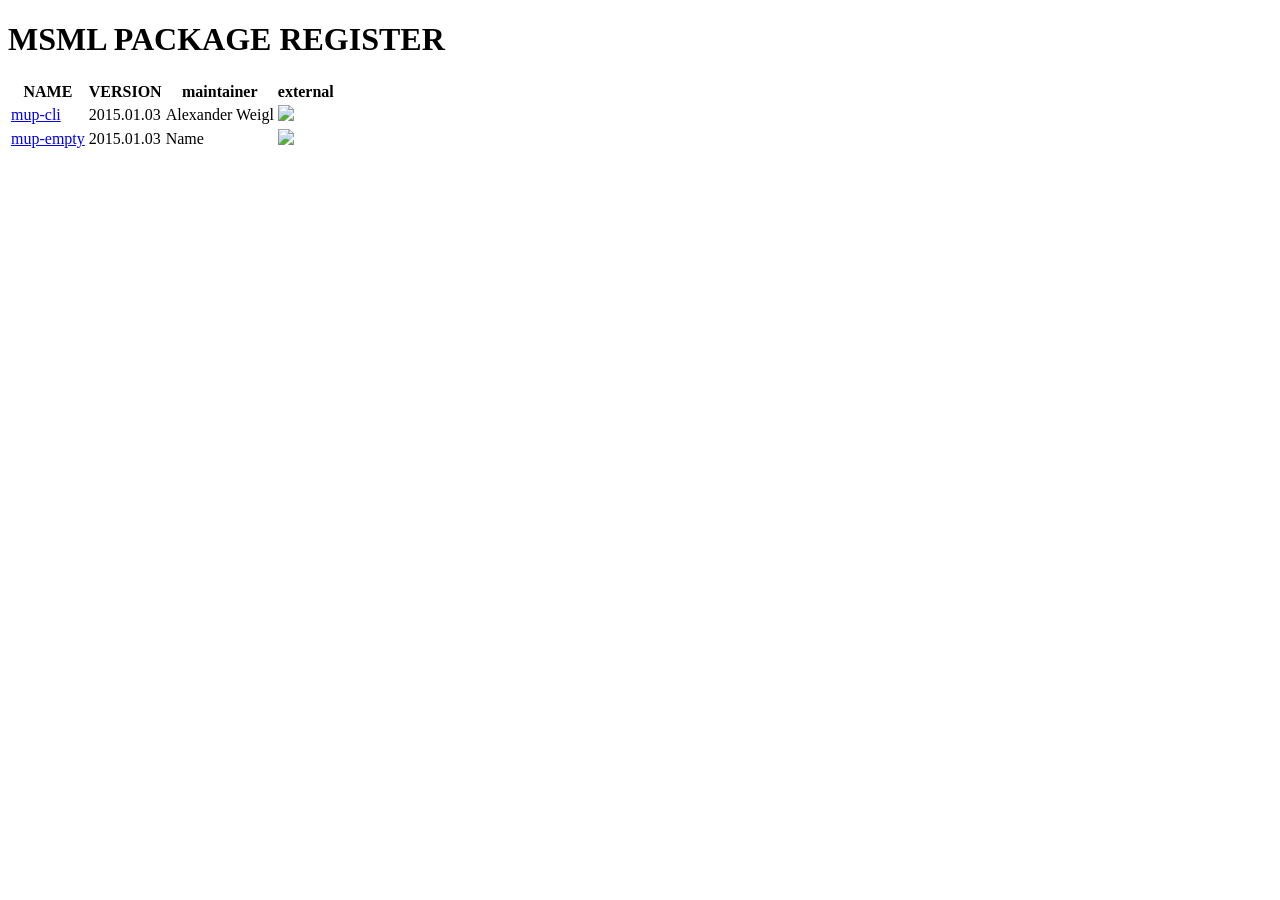
==== index.html @ 267f8ae7 "." ====
<!DOCTYPE html>
<html>
<head lang="en">
    <!--<link href="/grid.css" rel="stylesheet" type="text/css"/>-->
    <link rel="stylesheet" href="http://yui.yahooapis.com/pure/0.5.0/pure-min.css">
    <link href="https://areku.github.io//msml-package-register//style.css" rel="stylesheet" type="text/css"/>
    <meta charset="UTF-8">
    <title></title>
    <style>
        
            
            
        
    </style>
</head>
<body class="register">

    <div class="content">
        
            <div class="pure-g">
                <div class="pure-u-3-4 g1">
                    <div class="first">
                        
    <h1>MSML PACKAGE REGISTER</h1>

                    </div>
                </div>
                <div class="pure-u-1-4 g2">
                    <div class="second">
                        
                    </div>
                </div>
                <div class="pure-u-3-4 g3">
                    <div class="third">
                        
    <table class="pure-table pure-table-horizontal pure-table-striped">
        <thead>
            <tr>
                <th>NAME</th>
                <th>VERSION</th>
                <th>maintainer</th>
                <th>external</th>
            </tr>
        </thead>
        <tbody>
        
            <tr>
                <td><a href="/msml-package-register//packages/CognitionGuidedSurgery_mup-cli">mup-cli</a></td>
                <td>2015.01.03</td>
                <td>Alexander Weigl </td>
                <td><a href="https://github.com/CognitionGuidedSurgery/mup-cli"><img width="16px" src="/msml-package-register//assets/GitHub-Mark-32px.png"/></a></td>
            </tr>
        
            <tr>
                <td><a href="/msml-package-register//packages/CognitionGuidedSurgery_mup-empty">mup-empty</a></td>
                <td>2015.01.03</td>
                <td>Name </td>
                <td><a href="https://github.com/CognitionGuidedSurgery/mup-empty"><img width="16px" src="/msml-package-register//assets/GitHub-Mark-32px.png"/></a></td>
            </tr>
        
        </tbody>
    </table>


                    </div>
                </div>
                <div class="pure-u-1-4 g4">
                    <div class="fourth">
                        
                    </div>
                </div>
            </div>
        
    </div>

</body>
</html>
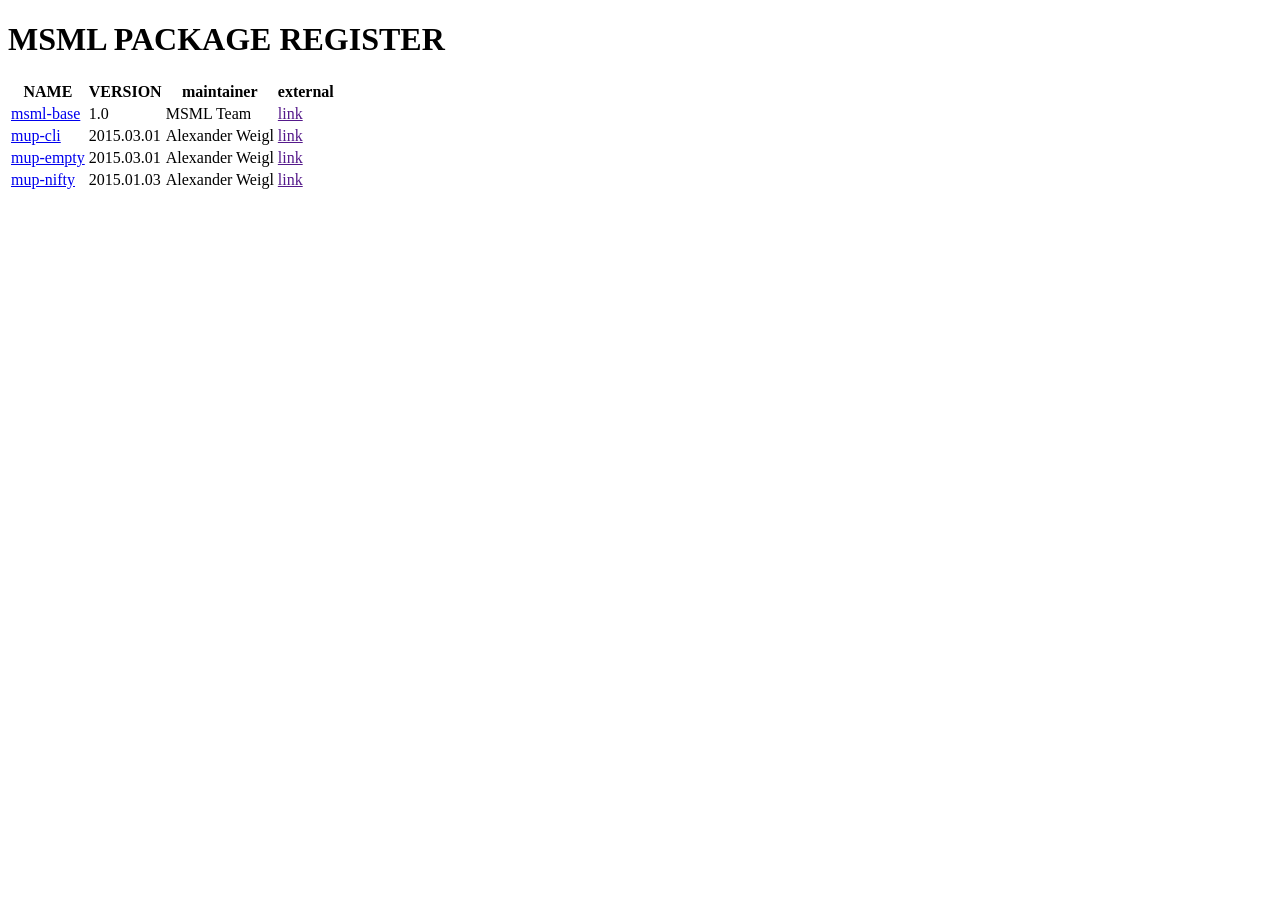
==== commit 1e5e4397: "update to xml version" ====
--- a/index.html
+++ b/index.html
@@ -45,17 +45,31 @@
         <tbody>
         
             <tr>
-                <td><a href="/msml-package-register//packages/CognitionGuidedSurgery_mup-cli">mup-cli</a></td>
-                <td>2015.01.03</td>
-                <td>Alexander Weigl </td>
-                <td><a href="https://github.com/CognitionGuidedSurgery/mup-cli"><img width="16px" src="/msml-package-register//assets/GitHub-Mark-32px.png"/></a></td>
+                <td><a href="/msml-package-register//p/msml-base.html">msml-base</a></td>
+                <td>1.0</td>
+                <td>MSML Team</td>
+                <td><a href=""><!--img width="16px" src=""/>-->link</a></td>
             </tr>
         
             <tr>
-                <td><a href="/msml-package-register//packages/CognitionGuidedSurgery_mup-empty">mup-empty</a></td>
+                <td><a href="/msml-package-register//p/mup-cli.html">mup-cli</a></td>
+                <td>2015.03.01</td>
+                <td>Alexander Weigl</td>
+                <td><a href=""><!--img width="16px" src=""/>-->link</a></td>
+            </tr>
+        
+            <tr>
+                <td><a href="/msml-package-register//p/mup-empty.html">mup-empty</a></td>
+                <td>2015.03.01</td>
+                <td>Alexander Weigl</td>
+                <td><a href=""><!--img width="16px" src=""/>-->link</a></td>
+            </tr>
+        
+            <tr>
+                <td><a href="/msml-package-register//p/mup-nifty.html">mup-nifty</a></td>
                 <td>2015.01.03</td>
-                <td>Name </td>
-                <td><a href="https://github.com/CognitionGuidedSurgery/mup-empty"><img width="16px" src="/msml-package-register//assets/GitHub-Mark-32px.png"/></a></td>
+                <td>Alexander Weigl</td>
+                <td><a href=""><!--img width="16px" src=""/>-->link</a></td>
             </tr>
         
         </tbody>
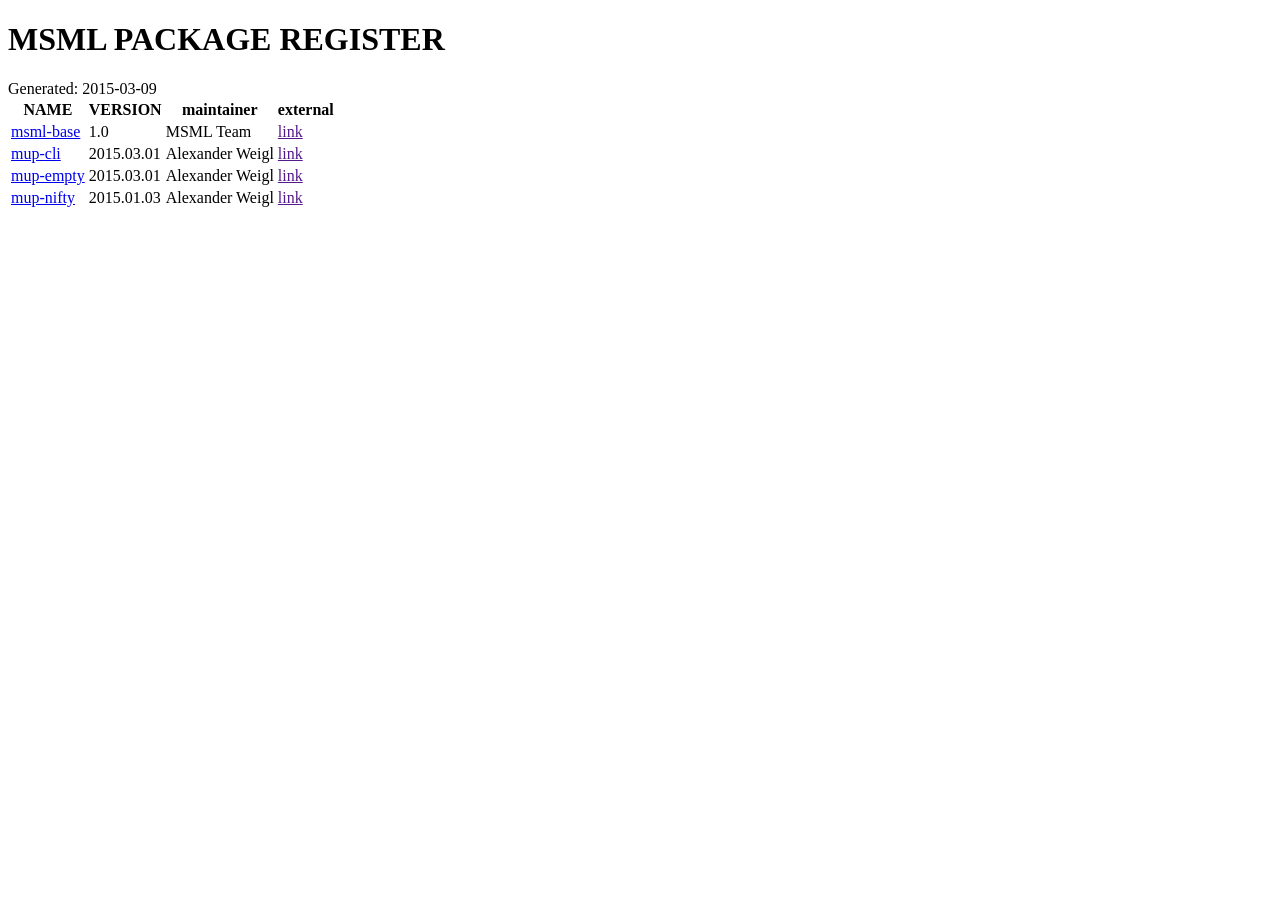
==== commit c62476e1: "." ====
--- a/index.html
+++ b/index.html
@@ -28,6 +28,8 @@
                 <div class="pure-u-1-4 g2">
                     <div class="second">
                         
+    <span class="key">Generated:</span> 2015-03-09
+
                     </div>
                 </div>
                 <div class="pure-u-3-4 g3">
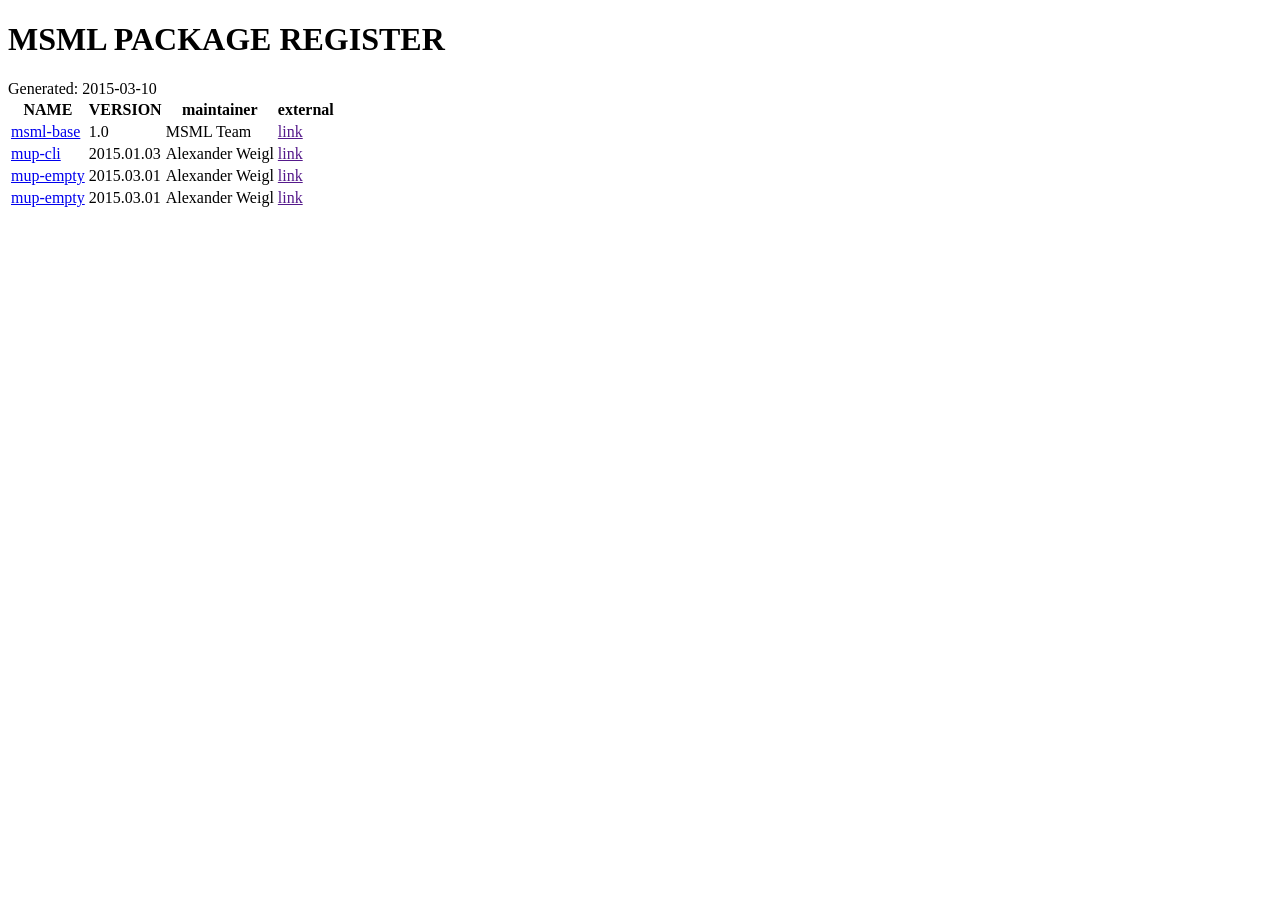
==== commit a84f2ad6: "new version" ====
--- a/index.html
+++ b/index.html
@@ -28,7 +28,7 @@
                 <div class="pure-u-1-4 g2">
                     <div class="second">
                         
-    <span class="key">Generated:</span> 2015-03-09
+    <span class="key">Generated:</span> 2015-03-10
 
                     </div>
                 </div>
@@ -55,7 +55,7 @@
         
             <tr>
                 <td><a href="/msml-package-register//p/mup-cli.html">mup-cli</a></td>
-                <td>2015.03.01</td>
+                <td>2015.01.03</td>
                 <td>Alexander Weigl</td>
                 <td><a href=""><!--img width="16px" src=""/>-->link</a></td>
             </tr>
@@ -68,8 +68,8 @@
             </tr>
         
             <tr>
-                <td><a href="/msml-package-register//p/mup-nifty.html">mup-nifty</a></td>
-                <td>2015.01.03</td>
+                <td><a href="/msml-package-register//p/mup-empty.html">mup-empty</a></td>
+                <td>2015.03.01</td>
                 <td>Alexander Weigl</td>
                 <td><a href=""><!--img width="16px" src=""/>-->link</a></td>
             </tr>
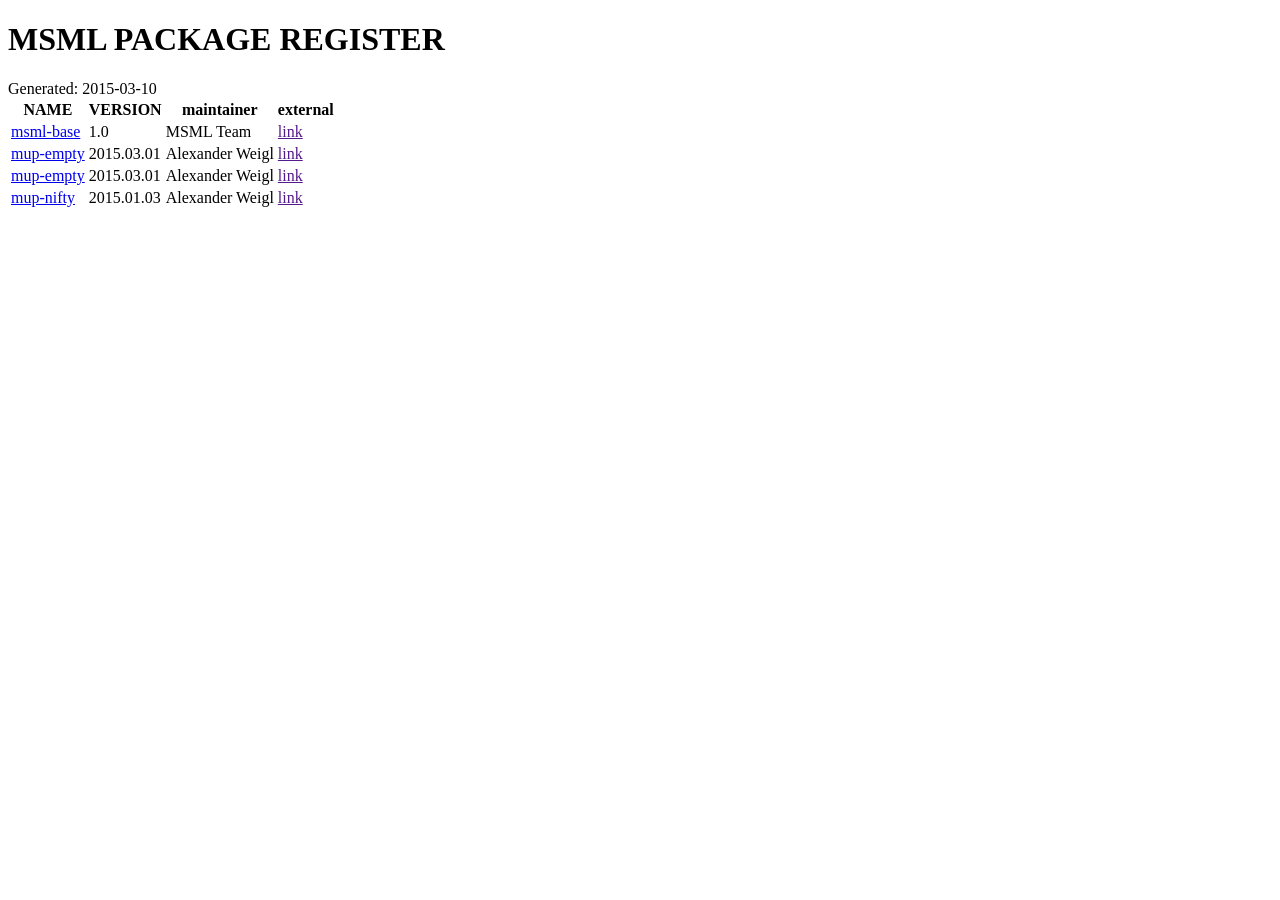
==== commit 643f3c8c: "fix readme" ====
--- a/index.html
+++ b/index.html
@@ -3,7 +3,7 @@
 <head lang="en">
     <!--<link href="/grid.css" rel="stylesheet" type="text/css"/>-->
     <link rel="stylesheet" href="http://yui.yahooapis.com/pure/0.5.0/pure-min.css">
-    <link href="https://areku.github.io//msml-package-register//style.css" rel="stylesheet" type="text/css"/>
+    <link href="https://cognitionguidedsurgery.github.io//msml-package-register//style.css" rel="stylesheet" type="text/css"/>
     <meta charset="UTF-8">
     <title></title>
     <style>
@@ -54,8 +54,8 @@
             </tr>
         
             <tr>
-                <td><a href="/msml-package-register//p/mup-cli.html">mup-cli</a></td>
-                <td>2015.01.03</td>
+                <td><a href="/msml-package-register//p/mup-empty.html">mup-empty</a></td>
+                <td>2015.03.01</td>
                 <td>Alexander Weigl</td>
                 <td><a href=""><!--img width="16px" src=""/>-->link</a></td>
             </tr>
@@ -68,8 +68,8 @@
             </tr>
         
             <tr>
-                <td><a href="/msml-package-register//p/mup-empty.html">mup-empty</a></td>
-                <td>2015.03.01</td>
+                <td><a href="/msml-package-register//p/mup-nifty.html">mup-nifty</a></td>
+                <td>2015.01.03</td>
                 <td>Alexander Weigl</td>
                 <td><a href=""><!--img width="16px" src=""/>-->link</a></td>
             </tr>
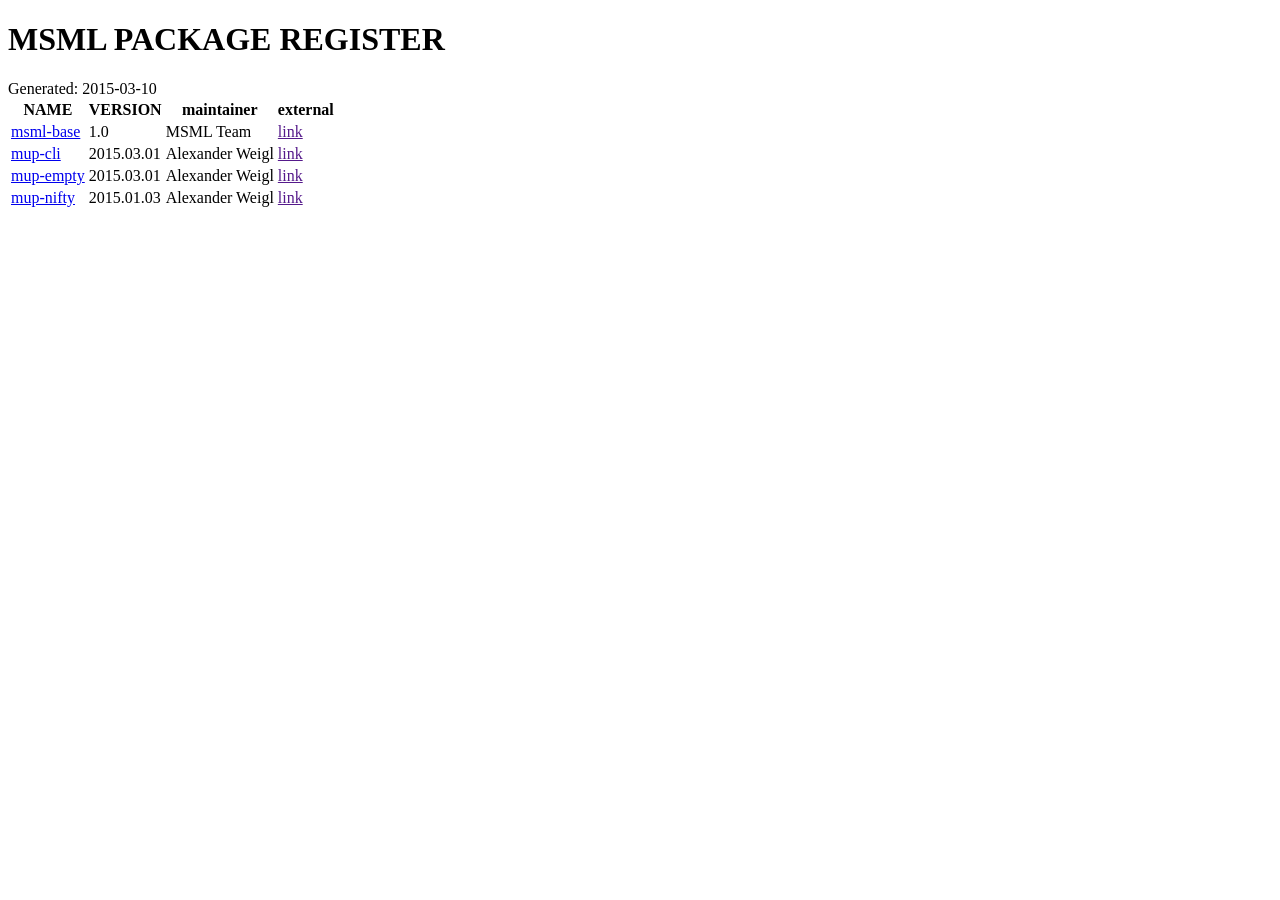
==== commit 2ff1d38c: "fix readme" ====
--- a/index.html
+++ b/index.html
@@ -54,7 +54,7 @@
             </tr>
         
             <tr>
-                <td><a href="/msml-package-register//p/mup-empty.html">mup-empty</a></td>
+                <td><a href="/msml-package-register//p/mup-cli.html">mup-cli</a></td>
                 <td>2015.03.01</td>
                 <td>Alexander Weigl</td>
                 <td><a href=""><!--img width="16px" src=""/>-->link</a></td>
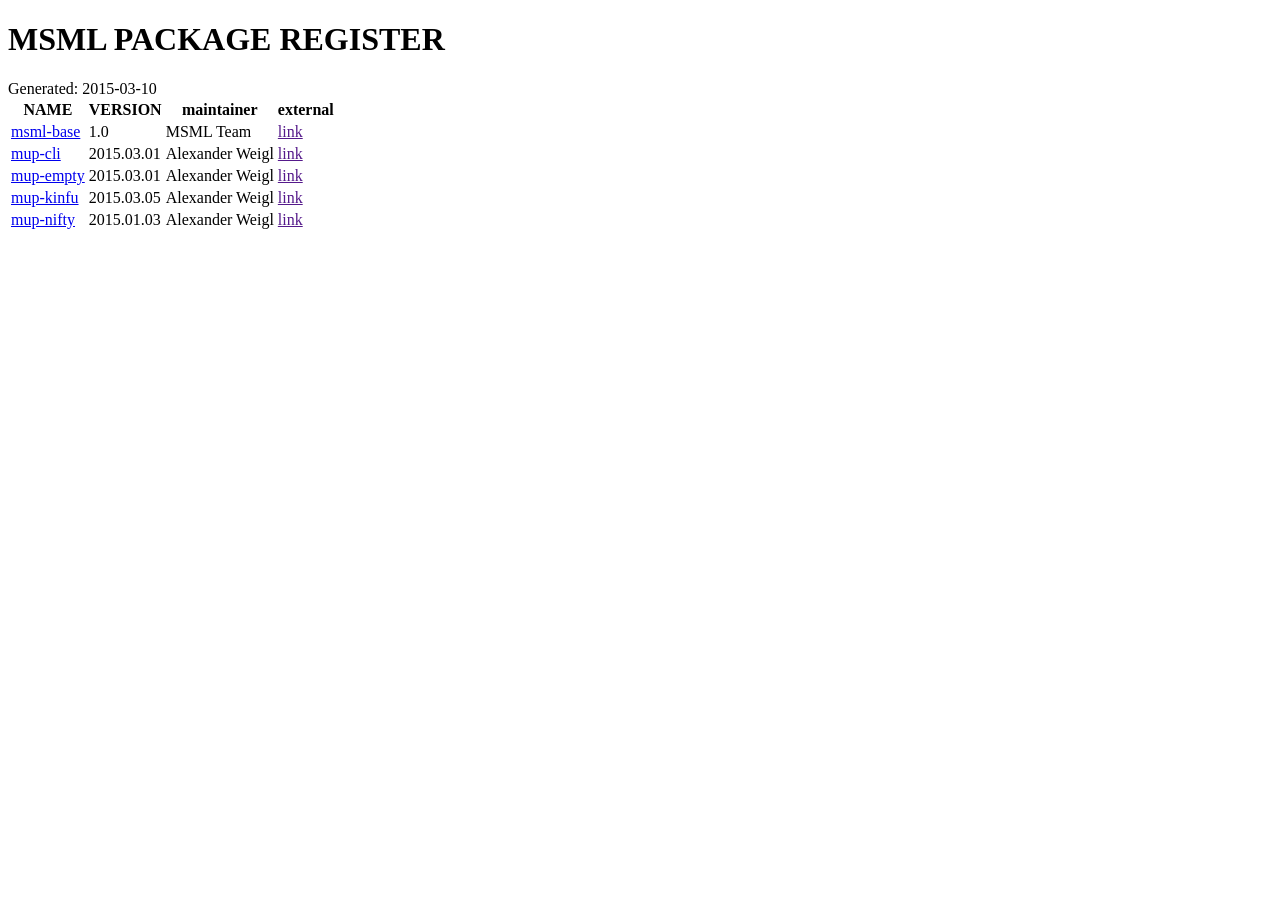
==== commit 159d81b1: "fix readme" ====
--- a/index.html
+++ b/index.html
@@ -68,6 +68,13 @@
             </tr>
         
             <tr>
+                <td><a href="/msml-package-register//p/mup-kinfu.html">mup-kinfu</a></td>
+                <td>2015.03.05</td>
+                <td>Alexander Weigl</td>
+                <td><a href=""><!--img width="16px" src=""/>-->link</a></td>
+            </tr>
+        
+            <tr>
                 <td><a href="/msml-package-register//p/mup-nifty.html">mup-nifty</a></td>
                 <td>2015.01.03</td>
                 <td>Alexander Weigl</td>
